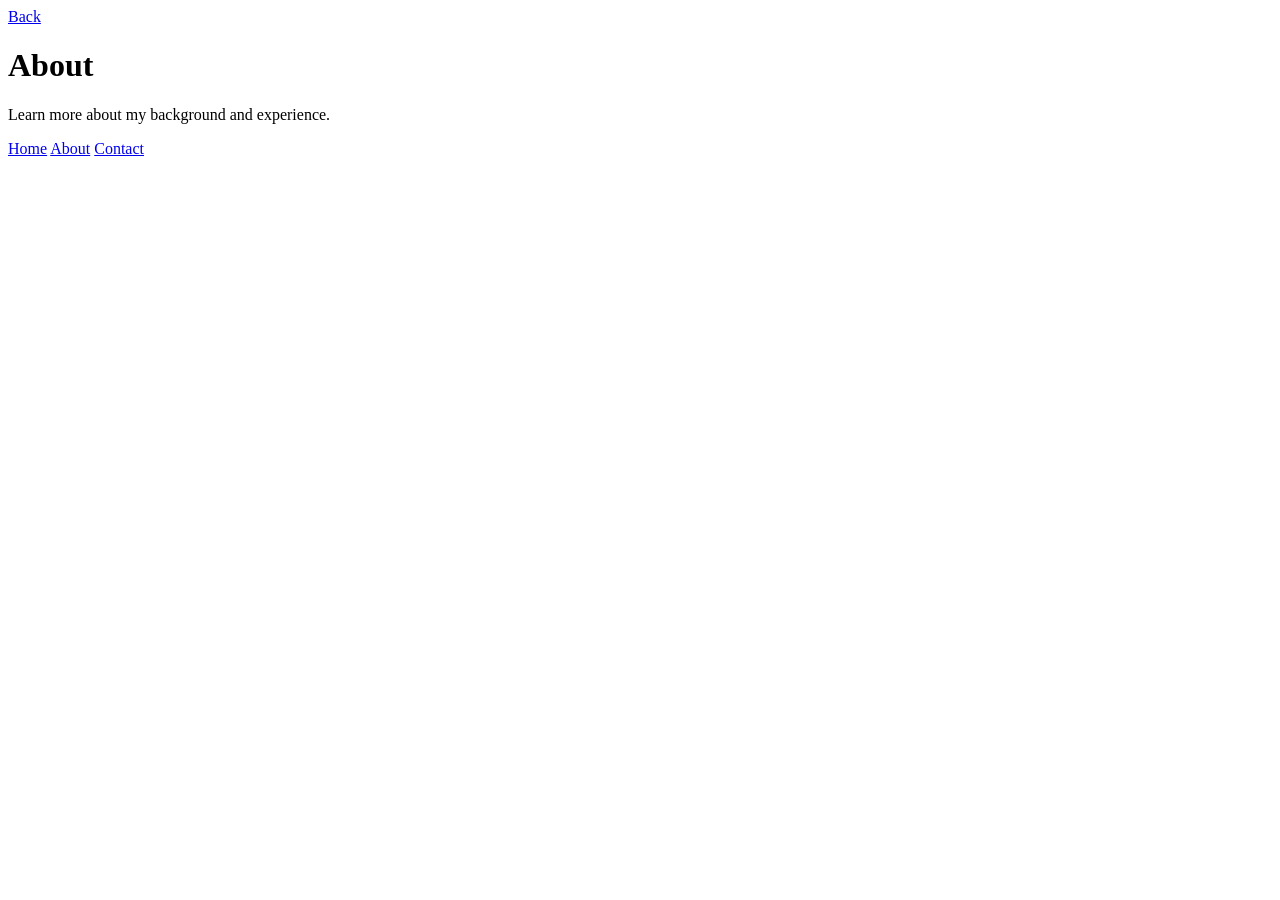
==== about.html @ 8c78de1b "Added Nav Setup Rudimentary Nav, can be reworked into something more efficient." ====
<!DOCTYPE html>
<html lang="en">
<head>
    <meta charset="UTF-8">
    <meta name="viewport" content="width=device-width, initial-scale=1.0">
    <title>Jackson Messer - About</title>
</head>
<body>
    <header></header>

    <main>
        <nav aria-label="Main Navigation">
        <a href="../../index.html">Back</a>
    </nav>
        <h1>About</h1>
        <p>Learn more about my background and experience.</p>
    </main>

    <footer>
        <nav aria-label="Footer">
            <a href="index.html">Home</a>
            <a href="about.html">About</a>
            <a href="contact.html">Contact</a>
        </nav>
    </footer>
</body>
</html>
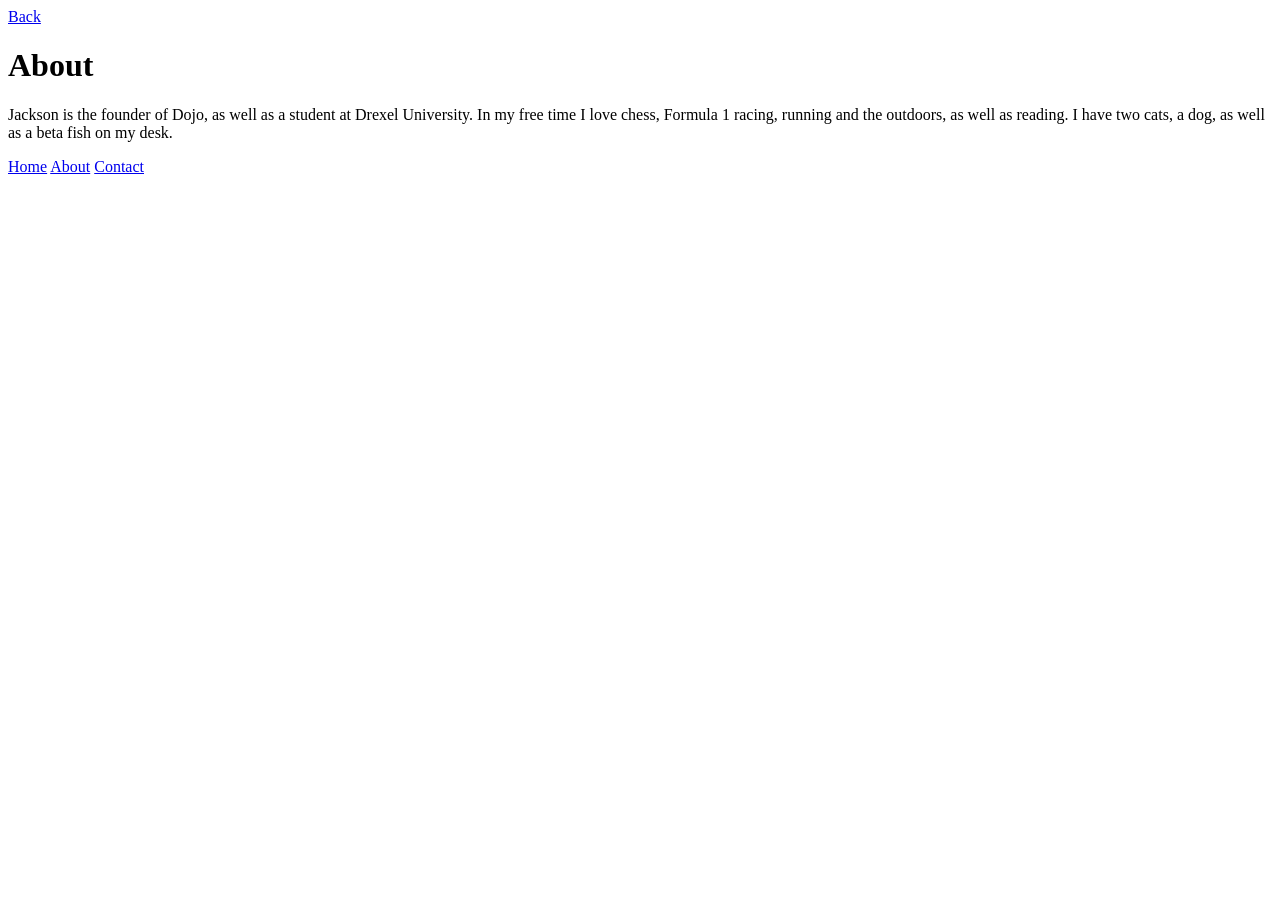
==== commit 7b09916f: "Assignment 3" ====
--- a/about.html
+++ b/about.html
@@ -3,21 +3,38 @@
 <head>
     <meta charset="UTF-8">
     <meta name="viewport" content="width=device-width, initial-scale=1.0">
+    <link rel="icon" type="image/svg+xml" href="images/jackson-favicon.svg" />
     <title>Jackson Messer - About</title>
 </head>
 <body>
-    <header></header>
+    <header>
+        <nav aria-label="Main Navigation">
+        <a href="index.html">Back</a>
+        </nav>
+    </header>
 
     <main>
-        <nav aria-label="Main Navigation">
-        <a href="../../index.html">Back</a>
-    </nav>
+        
         <h1>About</h1>
-        <p>Learn more about my background and experience.</p>
+        <p>Jackson is the founder of Dojo, as well as a student at Drexel University.
+        In my free time I love chess, Formula 1 racing, running and the outdoors, as well as reading.
+        I have two cats, a dog, as well as a beta fish on my desk.
+        </p>
+
+
+
+
+
+
+
+
     </main>
 
+
+
+
     <footer>
-        <nav aria-label="Footer">
+        <nav aria-label="Footer Navigation">
             <a href="index.html">Home</a>
             <a href="about.html">About</a>
             <a href="contact.html">Contact</a>
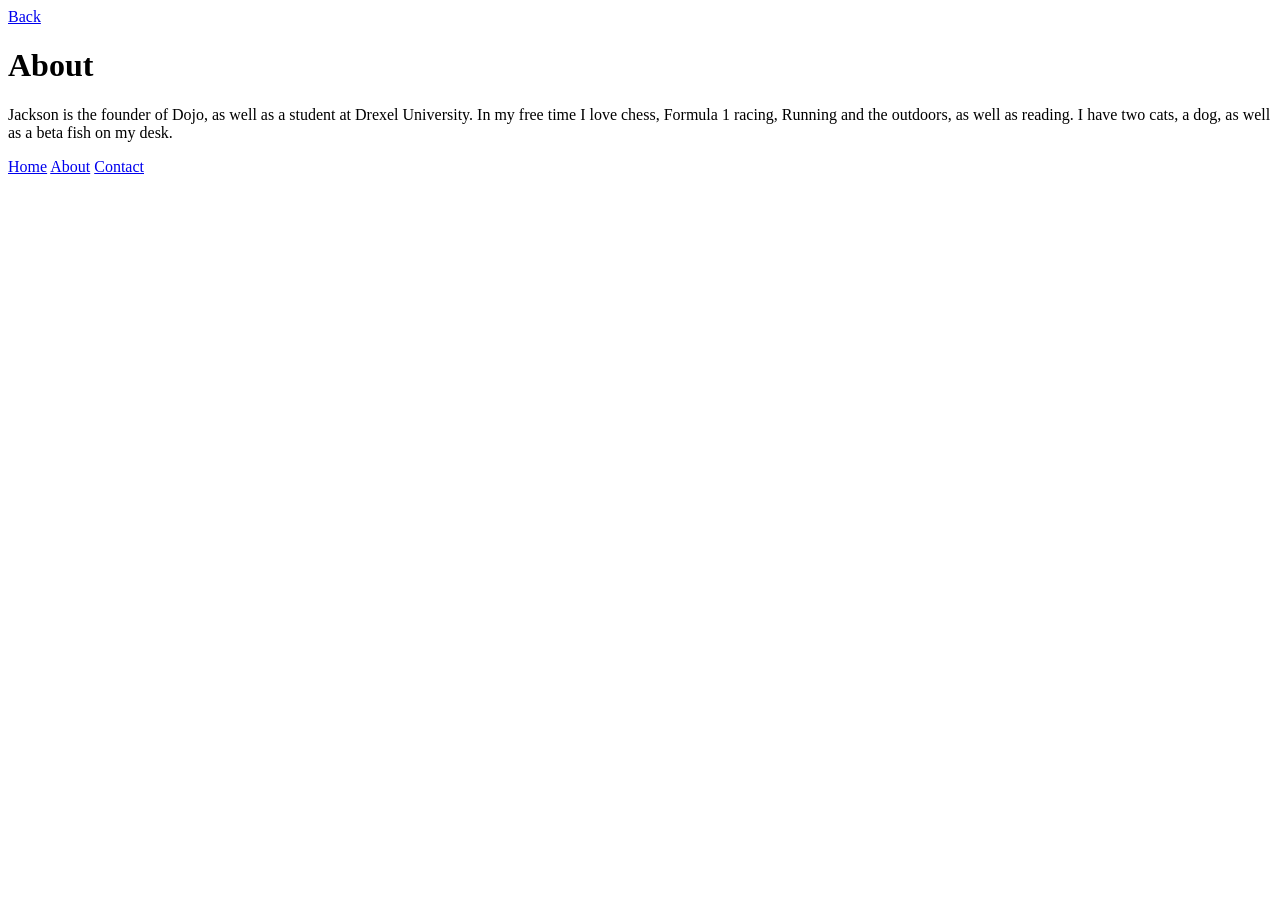
==== commit 1b6bc3e5: "Assignment 4, style sheet basics" ====
--- a/about.html
+++ b/about.html
@@ -4,6 +4,7 @@
     <meta charset="UTF-8">
     <meta name="viewport" content="width=device-width, initial-scale=1.0">
     <link rel="icon" type="image/svg+xml" href="images/jackson-favicon.svg" />
+    <link rel="stylesheet" href="style.css" />
     <title>Jackson Messer - About</title>
 </head>
 <body>
@@ -17,7 +18,7 @@
         
         <h1>About</h1>
         <p>Jackson is the founder of Dojo, as well as a student at Drexel University.
-        In my free time I love chess, Formula 1 racing, running and the outdoors, as well as reading.
+        In my free time I love chess, Formula 1 racing, Running and the outdoors, as well as reading.
         I have two cats, a dog, as well as a beta fish on my desk.
         </p>
 
--- a/style.css
+++ b/style.css
@@ -0,0 +1,44 @@
+/*type selectors, page-wide defaults*/
+body {
+    /*  text and background for the whole site */
+}
+
+/*class selectors: reusable components*/
+.project-cards {
+    display: flex;
+    flex-wrap: wrap;
+    justify-content: space-between;
+    margin-top: 20px;
+    gap: 20px;
+}
+.project-card {
+    display: block;
+    width: 150px;
+    box-sizing: border-box;
+    background: #FFFFFF;
+    border: 1px solid #EBEBEB;
+    box-shadow: 0px 4px 4px #00000040;
+    border-radius: 15px;
+    overflow: hidden;
+    transition: box-shadow 0.15s ease;
+}
+
+
+.project-card img {
+    width: 100%;
+}
+
+/* Id selectors, unique, one-off elements */
+#hero {
+    /* intro block at the top of the home page */
+}
+
+/* interactive states */
+.project-card:hover {
+    /* card responds when the mouse is over it */
+    box-shadow: 0px 8px 16px #0000004D;
+}
+
+.project-card:focus-visible {
+    /* focus ring for keyboard users */
+}
